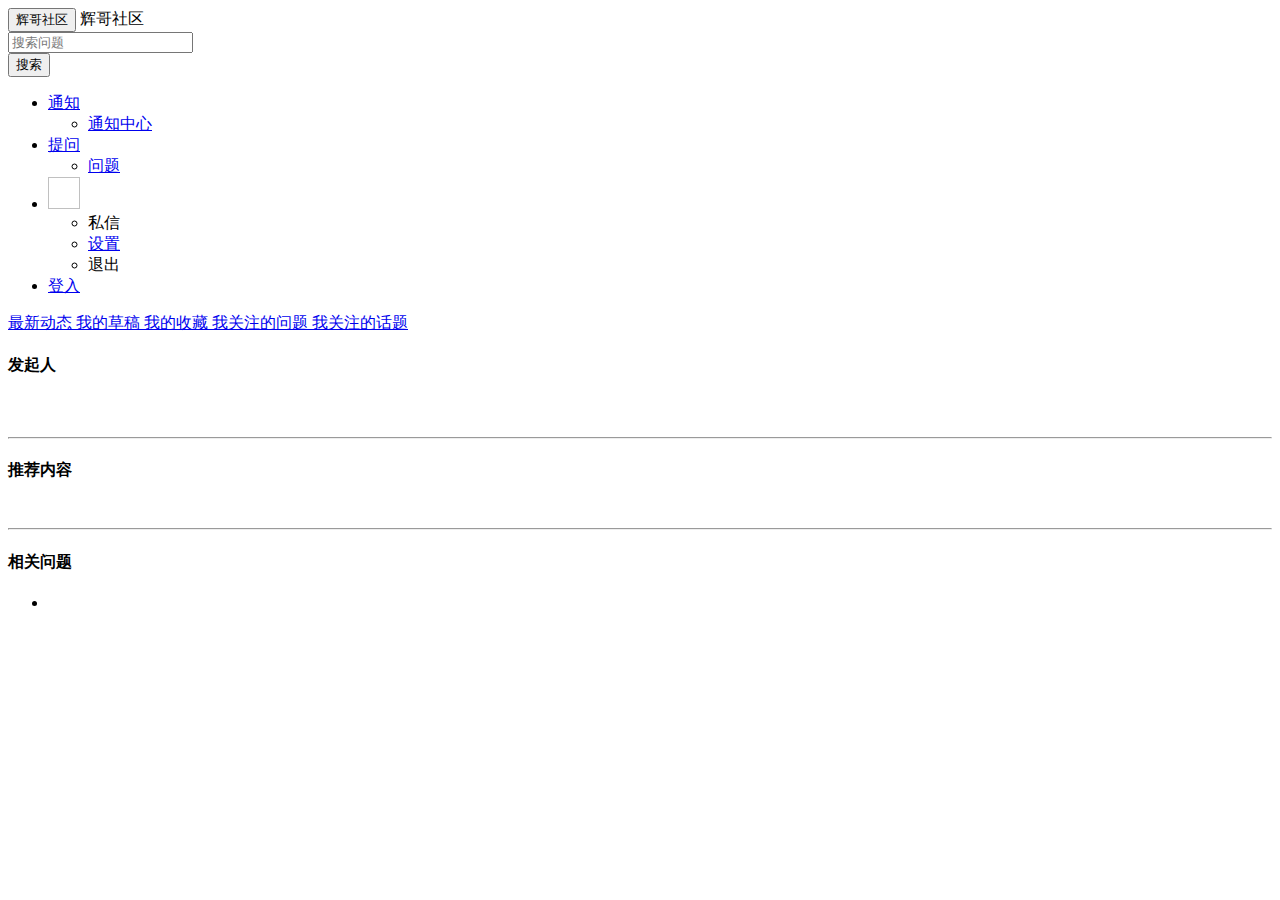
==== src/main/resources/templates/navigation.html @ 1d97f410 "first" ====
<!DOCTYPE HTML>
<html xmlns:th="http://www.thymeleaf.org">
<body>
<div th:fragment="nav">
    <nav class="navbar navbar-default">
        <div class="container-fluid">
            <!-- Brand and toggle get grouped for better mobile display -->
            <div class="navbar-header">
                <button type="button" class="navbar-toggle collapsed" data-toggle="collapse"
                        data-target="#bs-example-navbar-collapse-1" aria-expanded="false">
                    <span class="sr-only">辉哥社区</span>
                </button>
                <a class="navbar-brand" th:href="@{/index/index.do}">辉哥社区</a>
            </div>

            <!-- Collect the nav links, forms, and other content for toggling -->
            <div class="collapse navbar-collapse" id="bs-example-navbar-collapse-1">
                <form class="navbar-form navbar-left">
                    <div class="form-group">
                        <input type="text" class="form-control" placeholder="搜索问题">
                    </div>
                    <button type="submit" class="btn btn-default">搜索</button>
                </form>

                <ul class="nav navbar-nav navbar-right">
                    <li class="dropdown" >
                        <a href="#" class="dropdown-toggle" data-toggle="dropdown" role="button" aria-haspopup="true"
                           aria-expanded="false" th:if="${session.gitHubUser} ne  null">通知
                            <span class="badge" th:if="${session.noticsNum ne null}" th:text="${session.noticsNum}"></span>
                        </a>
                        <ul class="dropdown-menu">
                            <li><a href="/community/notic/myNotice.do">通知中心</a></li>
                        </ul>
                    </li>
                    <li class="dropdown" >
                        <a href="#" class="dropdown-toggle" data-toggle="dropdown" role="button" aria-haspopup="true"
                           aria-expanded="false">提问</a>
                        <ul class="dropdown-menu">
                            <li><a href="/community/publish/publish.do">问题</a></li>
                        </ul>
                    </li>
                    <li class="dropdown" th:if="${session.gitHubUser} ne  null" >
                        <a href="#" class="dropdown-toggle" data-toggle="dropdown" role="button" aria-haspopup="true"
                           aria-expanded="false">
                            <img th:src="${session.gitHubUser.avatarUrl}" th:alt="${session.gitHubUser.getName()}" class="img-circle" style="width: 32px;height: 32px">
                            <!--<span th:text="${session.gitHubUser.getName()}"></span>
                            <span class="caret"></span>-->
                        </a>
                        <ul class="dropdown-menu">
                            <li><a th:href="@{/myQuestion/index.do}">私信</a></li>
                            <li><a href="#">设置</a></li>
                            <li><a th:href="@{/logOut}">退出</a></li>
                        </ul>
                    </li>
                    <li th:if="${session.gitHubUser} eq null">
                        <a href="https://github.com/login/oauth/authorize?client_id=ef32a1e0f6f10780b9d3&redirect_uri=http://localhost:8887/community/callback&scope=user&state=1">登入</a>
                    </li>
                </ul>
            </div>
        </div>
    </nav>
</div>
<div th:fragment="left">
    <div class="col-lg-3 col-md-12 col-sm-12 col-xs-12">
        <div class="list-group">
            <a href="#" class="list-group-item active">
                <span class="glyphicon glyphicon-search" aria-hidden="true"></span>
                最新动态
            </a>
            <a href="#" class="list-group-item">
                <span class="glyphicon glyphicon-file" aria-hidden="true"></span>
                我的草稿
            </a>
            <a href="#" class="list-group-item">
                <span class="glyphicon glyphicon-star-empty" aria-hidden="true"></span>
                我的收藏
            </a>
            <a href="#" class="list-group-item">
                <span class="glyphicon glyphicon-check" aria-hidden="true"></span>
                我关注的问题
            </a>
            <a href="#" class="list-group-item">
                <span class="glyphicon glyphicon-heart-empty" aria-hidden="true"></span>
                我关注的话题
            </a>
        </div>
    </div>
</div>
<div th:fragment="questionLeft">
    <div class="col-lg-3 col-md-12 col-sm-12 col-xs-12">
        <div class="col-lg-12 col-md-12 col-sm-12 col-xs-12">
            <h4>发起人</h4>
            <div class="media">
                <div class="media-left">
                    <a href="#">
                        <img class="media-object img-circle" th:src="${question.user.avatarUrl}">
                    </a>
                </div>
                <div class="media-body">
                    <h4 class="media-heading"><span th:text="${question.user.name}"></span></h4>
                </div>
            </div>
        </div>
        <hr class="col-lg-12 col-md-12 col-sm-12 col-xs-12">
        <div class="col-lg-12 col-md-12 col-sm-12 col-xs-12">
            <h4>推荐内容</h4>
            <img th:src="@{/img/huige.jpg}" alt="" class="recomend-logo">
        </div>
        <hr class="col-lg-12 col-md-12 col-sm-12 col-xs-12">
        <div class="col-lg-12 col-md-12 col-sm-12 col-xs-12">
            <h4>相关问题</h4>
            <ul class="question-related">
                <li th:each="related : ${relatedQuestions}">
                    <a th:href="@{'/question/'+${related.getId()}}" th:text="${related.title}"></a>
                </li>
            </ul>
        </div>
    </div>
</div>
</body>
</html>
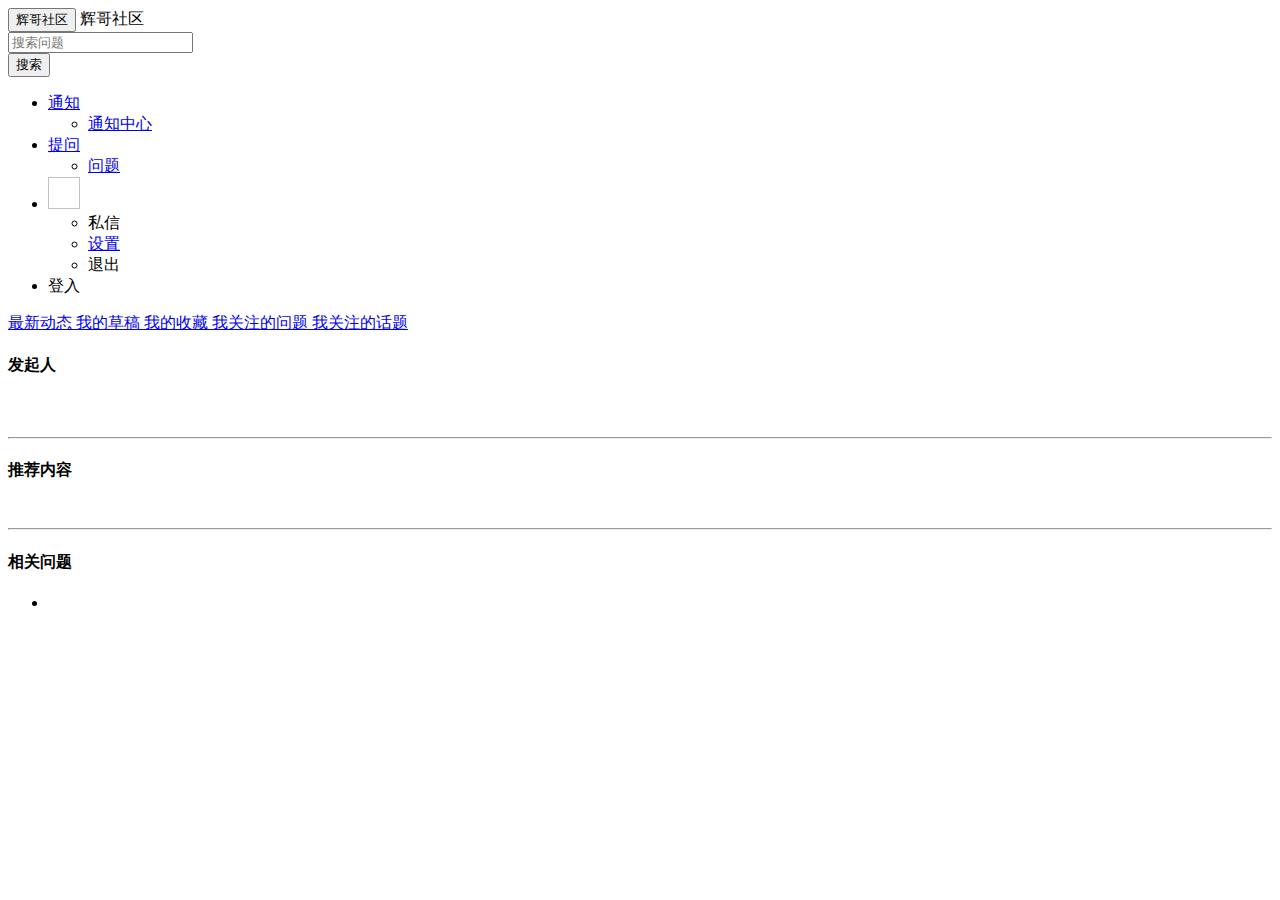
==== commit a1c31ce7: "'zh-202003'" ====
--- a/src/main/resources/templates/navigation.html
+++ b/src/main/resources/templates/navigation.html
@@ -53,7 +53,7 @@
                         </ul>
                     </li>
                     <li th:if="${session.gitHubUser} eq null">
-                        <a href="https://github.com/login/oauth/authorize?client_id=ef32a1e0f6f10780b9d3&redirect_uri=http://localhost:8887/community/callback&scope=user&state=1">登入</a>
+                        <a th:href="${session.loggingPath}">登入</a>
                     </li>
                 </ul>
             </div>
